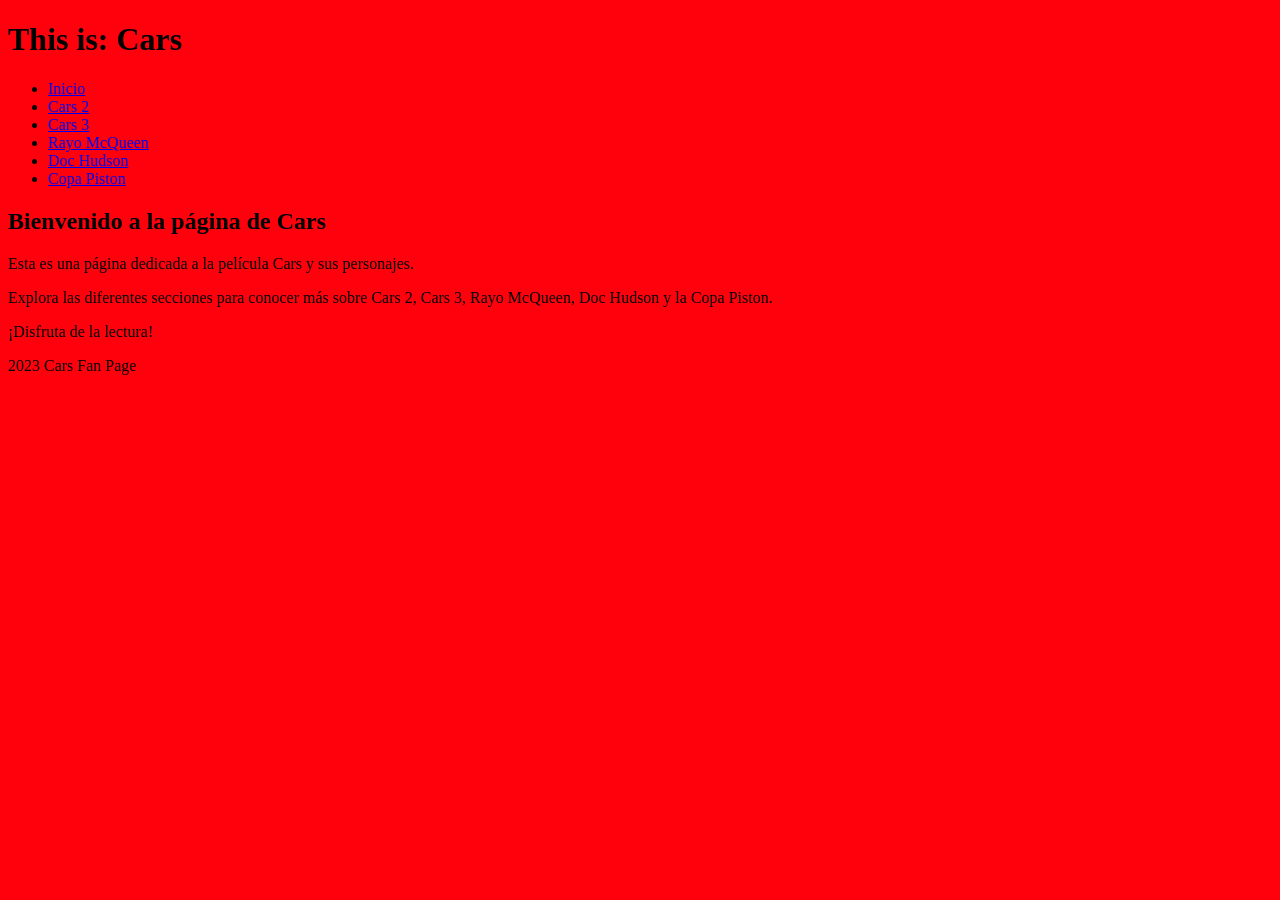
==== practica10/html/index.html @ 24d2f079 "practica10 Estructura pagina CARS practica10" ====
<!DOCTYPE html>
<html>
<head>
    <meta charset='utf-8'>
    <title>Practica 10</title>
    <link rel='stylesheet' type='text/css' media='screen' href='../css/estilos.css'>
</head>
<body class='bkgcolor'>
    <header>
        <h1>This is: Cars</h1>
    </header>
    <nav>
        <ul>
            <li><a href='index.html'>Inicio</a></li>
            <li><a href='cars2.html'>Cars 2</a></li>
            <li><a href='cars3.html'>Cars 3</a></li>
            <li><a href='mcqueen.html'>Rayo McQueen</a></li>
            <li><a href='dochudson.html'>Doc Hudson</a></li>
            <li><a href='copapiston.html'>Copa Piston</a></li>
        </ul>
        <main>
            <section>
                <h2>Bienvenido a la página de Cars</h2>
                <p>Esta es una página dedicada a la película Cars y sus personajes.</p>
                <p>Explora las diferentes secciones para conocer más sobre Cars 2, Cars 3, Rayo McQueen, Doc Hudson y la Copa Piston.</p>
                <p>¡Disfruta de la lectura!</p>
            </section>
        </main>
        <footer>
            <p>2023 Cars Fan Page</p>
        </footer>
</body>
</html>
---- practica10/css/estilos.css ----
.bkgcolor {
    background-color: #ff000d;
}
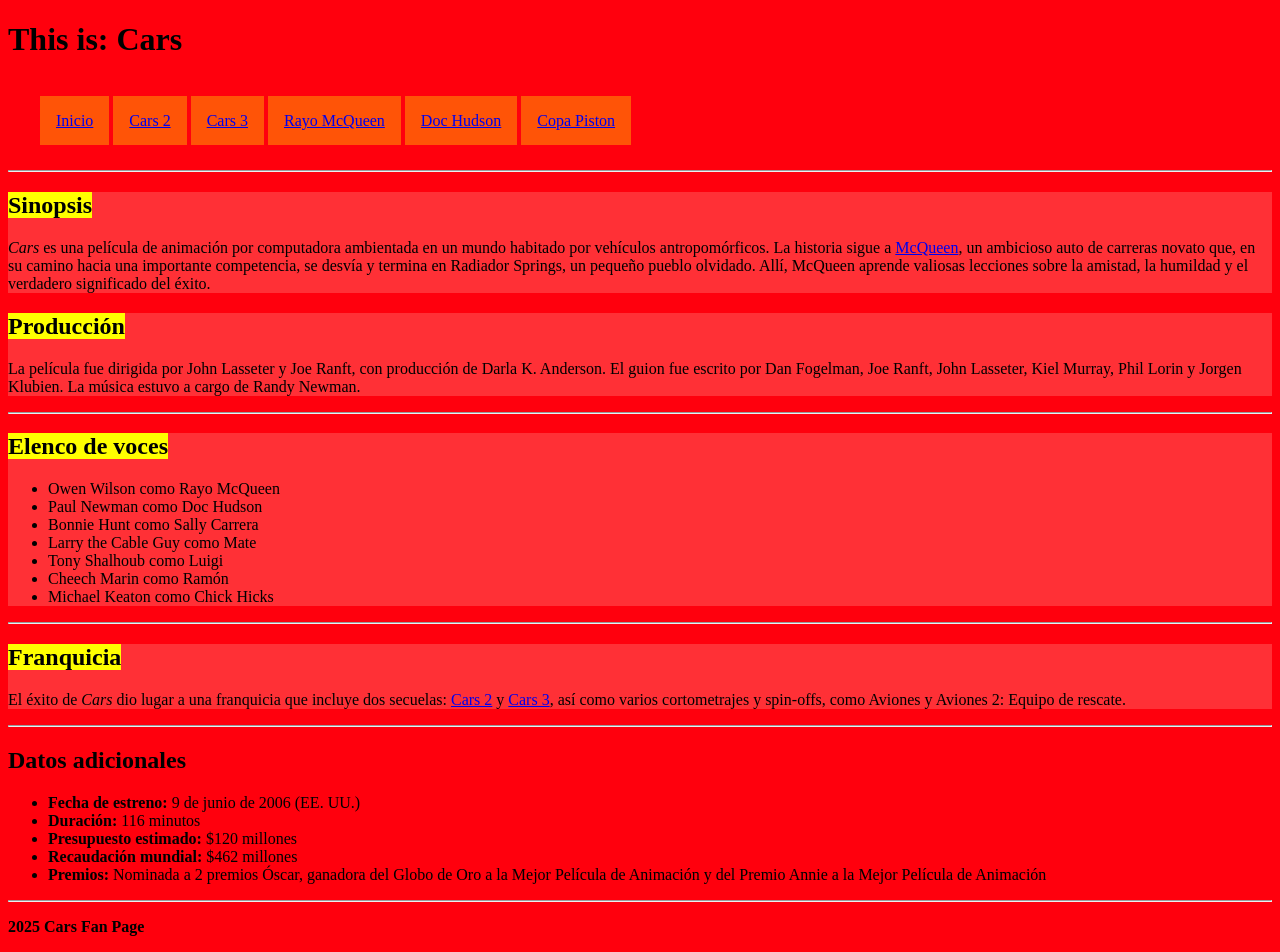
==== commit d35f840c: "carsfaltanestiloseimagenes" ====
--- a/practica10/html/index.html
+++ b/practica10/html/index.html
@@ -9,7 +9,7 @@
     <header>
         <h1>This is: Cars</h1>
     </header>
-    <nav>
+        <nav>    
         <ul>
             <li><a href='index.html'>Inicio</a></li>
             <li><a href='cars2.html'>Cars 2</a></li>
@@ -17,17 +17,65 @@
             <li><a href='mcqueen.html'>Rayo McQueen</a></li>
             <li><a href='dochudson.html'>Doc Hudson</a></li>
             <li><a href='copapiston.html'>Copa Piston</a></li>
-        </ul>
+        </ul>    
+        </nav>
+        <hr>
         <main>
+            <div>
             <section>
-                <h2>Bienvenido a la página de Cars</h2>
-                <p>Esta es una página dedicada a la película Cars y sus personajes.</p>
-                <p>Explora las diferentes secciones para conocer más sobre Cars 2, Cars 3, Rayo McQueen, Doc Hudson y la Copa Piston.</p>
-                <p>¡Disfruta de la lectura!</p>
+              <h2><span>Sinopsis</span></h2>
+              <p>
+                <em>Cars</em> es una película de animación por computadora ambientada en un mundo habitado por vehículos antropomórficos. La historia sigue a <a href= "mcqueen.html">McQueen</a>, un ambicioso auto de carreras novato que, en su camino hacia una importante competencia, se desvía y termina en Radiador Springs, un pequeño pueblo olvidado. Allí, McQueen aprende valiosas lecciones sobre la amistad, la humildad y el verdadero significado del éxito.
+              </p>
             </section>
-        </main>
+            </div>
+            <div>
+            <section>
+              <h2><span>Producción</span></h2>
+              <p>
+                La película fue dirigida por John Lasseter y Joe Ranft, con producción de Darla K. Anderson. El guion fue escrito por Dan Fogelman, Joe Ranft, John Lasseter, Kiel Murray, Phil Lorin y Jorgen Klubien. La música estuvo a cargo de Randy Newman.
+              </p>
+            </section>
+          </div>
+          <hr>
+          <div>
+            <section>
+              <h2><span>Elenco de voces</span></h2>
+              <ul>
+                <li>Owen Wilson como Rayo McQueen</li>
+                <li>Paul Newman como Doc Hudson</li>
+                <li>Bonnie Hunt como Sally Carrera</li>
+                <li>Larry the Cable Guy como Mate</li>
+                <li>Tony Shalhoub como Luigi</li>
+                <li>Cheech Marin como Ramón</li>
+                <li>Michael Keaton como Chick Hicks</li>
+              </ul>
+            </section>
+          </div>
+          <hr>
+          <div>
+            <section>
+              <h2><span>Franquicia</span></h2>
+              <p>
+                El éxito de <em>Cars</em> dio lugar a una franquicia que incluye dos secuelas:  <a href="cars2.html">Cars 2</a> y <a href="cars3.html">Cars 3</a>, así como varios cortometrajes y spin-offs, como Aviones y Aviones 2: Equipo de rescate.
+              </p>
+            </section>
+          </div>
+          <hr>
+            <aside>
+              <h2>Datos adicionales</h2>
+              <ul>
+                <li><strong>Fecha de estreno:</strong> 9 de junio de 2006 (EE. UU.)</li>
+                <li><strong>Duración:</strong> 116 minutos</li>
+                <li><strong>Presupuesto estimado:</strong> $120 millones</li>
+                <li><strong>Recaudación mundial:</strong> $462 millones</li>
+                <li><strong>Premios:</strong> Nominada a 2 premios Óscar, ganadora del Globo de Oro a la Mejor Película de Animación y del Premio Annie a la Mejor Película de Animación</li>
+              </ul>
+            </aside>
+          </main>
+          <hr
         <footer>
-            <p>2023 Cars Fan Page</p>
+            <p><strong>2025 Cars Fan Page</strong></p>
         </footer>
 </body>
 </html>
--- a/practica10/css/estilos.css
+++ b/practica10/css/estilos.css
@@ -1,3 +1,22 @@
 .bkgcolor {
     background-color: #ff000d;
-}+}
+div {background-color: rgba(255, 92, 92, 0.521);}
+span {background-color: yellow;}
+
+/*ASI SE PONE EL NAV HORIZONTAL*/
+nav ul{
+    margin: 0;
+    padding: 2em;
+    list-style-type: none;
+
+}
+nav li{
+    display: inline-block;
+}
+nav a {
+    background-color: rgba(255, 174, 0, 0.486);
+    padding: 1em;
+    line-height: 1em;
+}
+/*ASI SE PONE EL NAV HORIZONTAL*/
